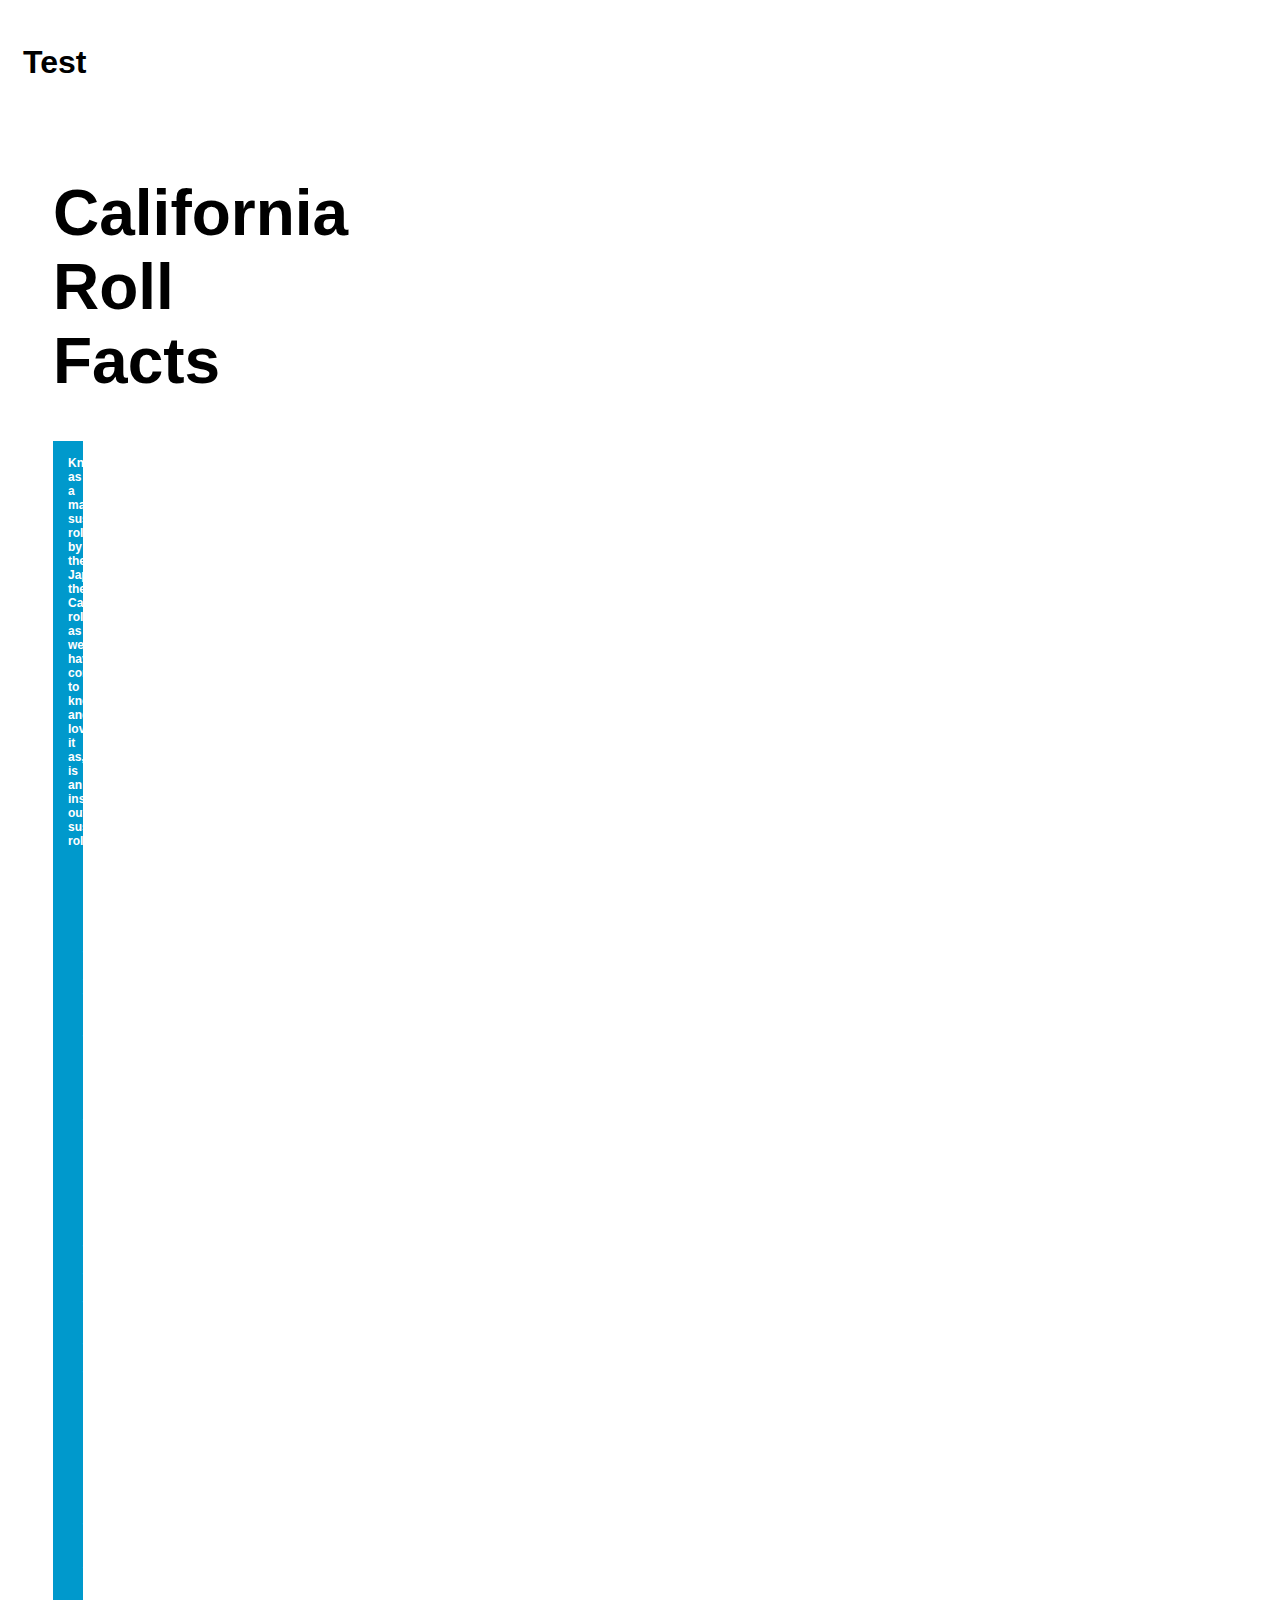
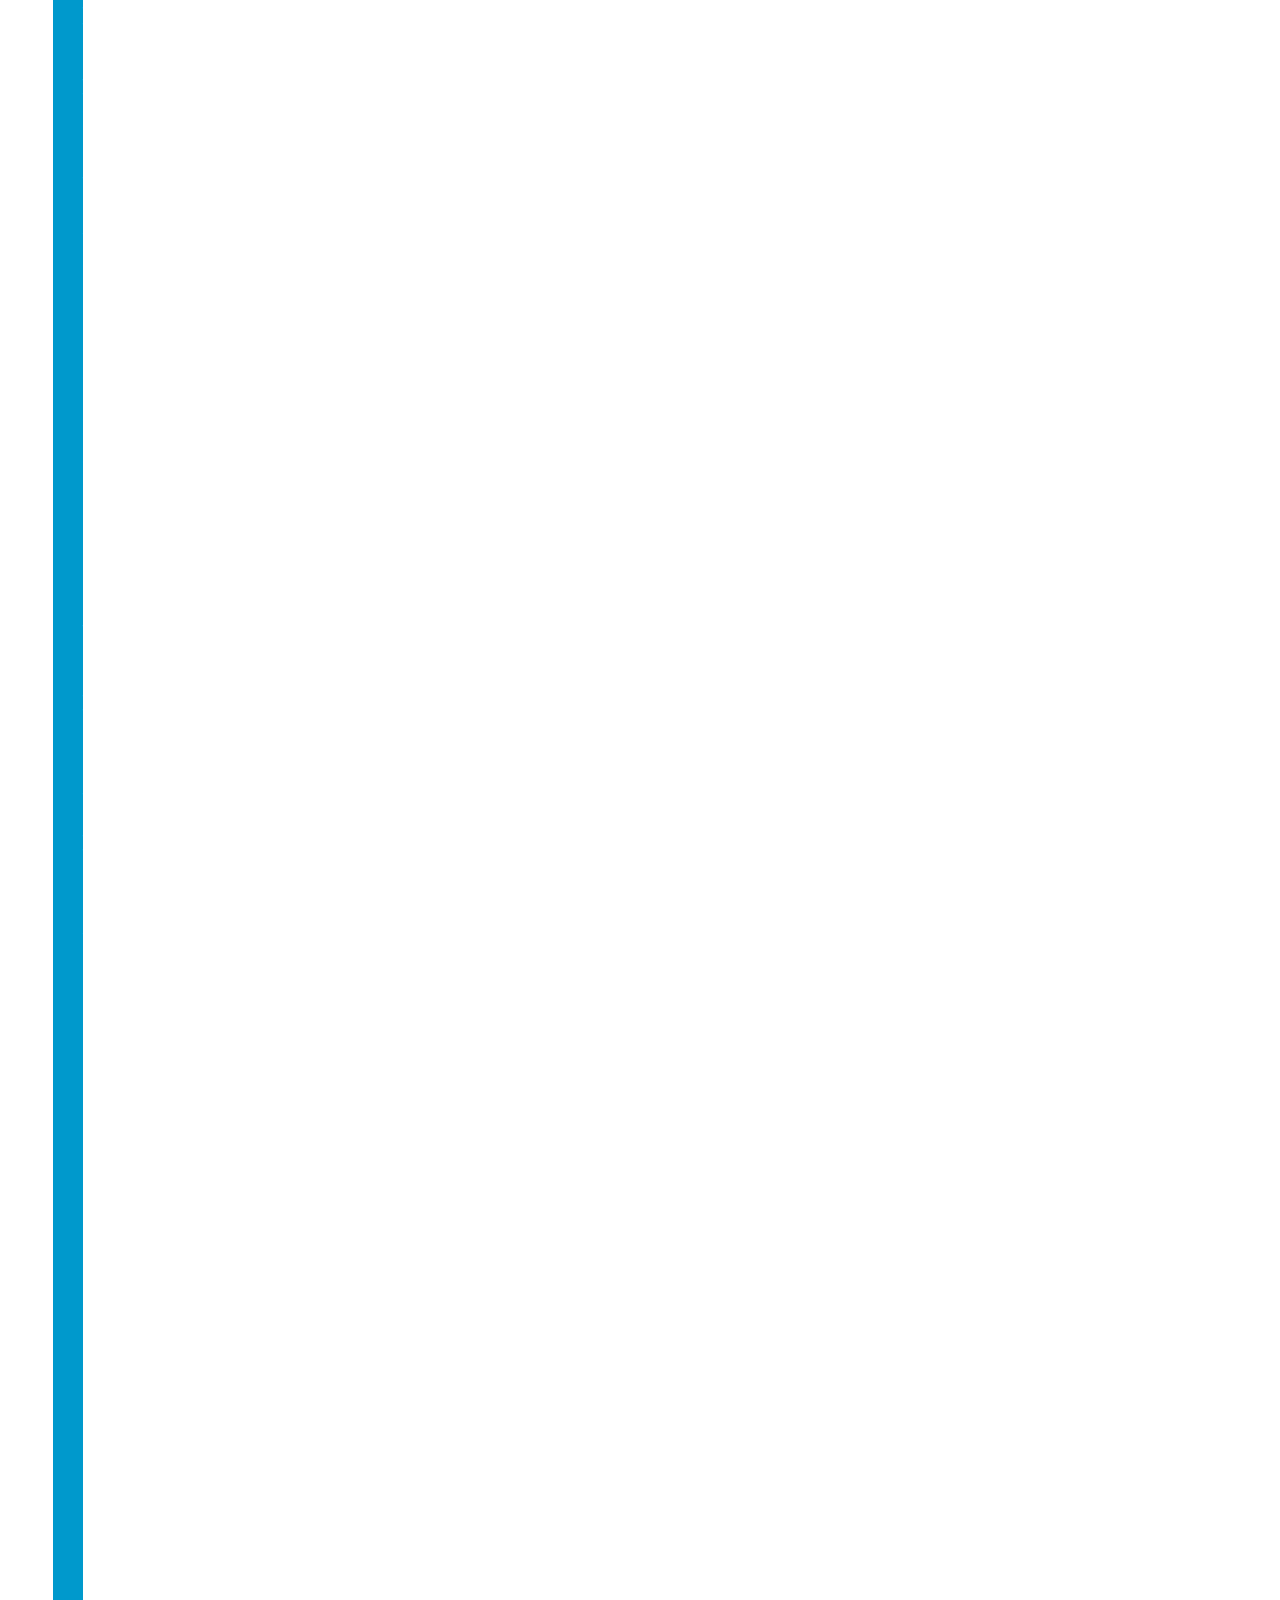
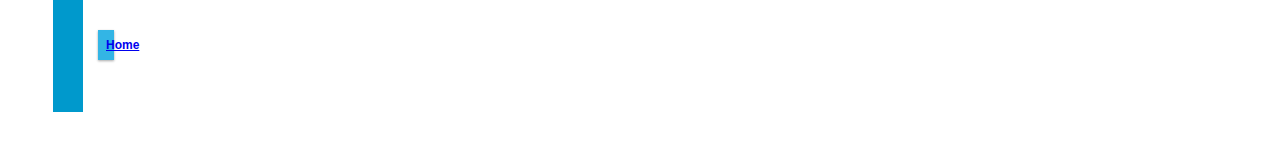
==== California.html @ 665a63bd "Update California.html" ====
<!DOCTYPE html>
<html>
<head>
<meta name="viewport" content="width=device-width, initial-scale=1.0">
<style>
* {
  box-sizing: border-box;
}

.row::after {
  content: "";
  clear: both;
  display: table;
}

[class*="col-"] {
  float: left;
  padding: 15px;
}

html {
  font-family: "Lucida Sans", sans-serif;
}

.header {
  background-color: #9933cc;
  color: #ffffff;
  padding: 15px;
}

.menu ul {
  list-style-type: none;
  margin: 0;
  padding: 0;
}

.menu li {
  padding: 8px;
  margin-bottom: 7px;
  background-color: #33b5e5;
  color: #ffffff;
  box-shadow: 0 1px 3px rgba(0,0,0,0.12), 0 1px 2px rgba(0,0,0,0.24);
}

.menu li:hover {
  background-color: #0099cc;
}

.aside {
  background-color: #33b5e5;
  padding: 15px;
  color: #ffffff;
  text-align: center;
  font-size: 14px;
  box-shadow: 0 1px 3px rgba(0,0,0,0.12), 0 1px 2px rgba(0,0,0,0.24);
}

.footer {
  background-color: #0099cc;
  color: #ffffff;
  text-align: center;
  font-size: 12px;
  padding: 15px;
}

/* For mobile phones: */
[class*="col-"] {
  width: 100%;
}

@media only screen and (min-width: 768px) {
  /* For desktop: */
  .col-1 {width: 8.33%;}
  .col-2 {width: 16.66%;}
  .col-3 {width: 25%;}
  .col-4 {width: 33.33%;}
  .col-5 {width: 41.66%;}
  .col-6 {width: 50%;}
  .col-7 {width: 58.33%;}
  .col-8 {width: 66.66%;}
  .col-9 {width: 75%;}
  .col-10 {width: 83.33%;}
  .col-11 {width: 91.66%;}
  .col-12 {width: 100%;}
}
</style>
<head>
  <div class= "col-3 menu">
<h1> Test <h1/>
<div> 
  <div>
    <head>
       <div class= "col-3 menu">
  <title>California Roll Facts</title>
</head>

<body>
   <div class= "col-3 menu">
  <h1>California Roll Facts</h1>
   <div class= "col-3 footer">
  <p1> Known as a makizushi sushi roll by the Japanese, the California roll as we have come to know and love it as, is an inside-out sushi roll.<p1/>
     <div class= "col-3 menu">
  <p1> It has been said before, more than a few times on record, that a California Roll is not technically Sushi. Its authenticity has been called into question time and time again, with people claiming that due to its somewhat contemporary nature, it cannot be considered ‘authentic sushi’. This is in fact a myth. The term Sushi is used when talking about any short-grained rice that is seasoned using vinegar or as is more commonly used nowadays, a small amount of salt and a small amount of sugar. It does not matter how big it is or what is its shape, if this type of seasoned rice is used to make it then technically, it is sushi. -https://www.sushicounter.com/blog/myths-facts-california-rolls-sushi<p1/>
 <div class= "col-3 menu">
    <p1> Though there has been debates as to who invented California rolls, the Japanese officials has appointed Hidekazu Tojo to be one of the goodwill ambassadors of Japanese cuisine – making us reach the conclusion that our favourite dish is not originally from California but Vancouver. <p1>
    <ul>
      <li><a href="Project.html">Home</a></li>
  </ul>
</body>
<script>


  </ul>
</body>







</html>
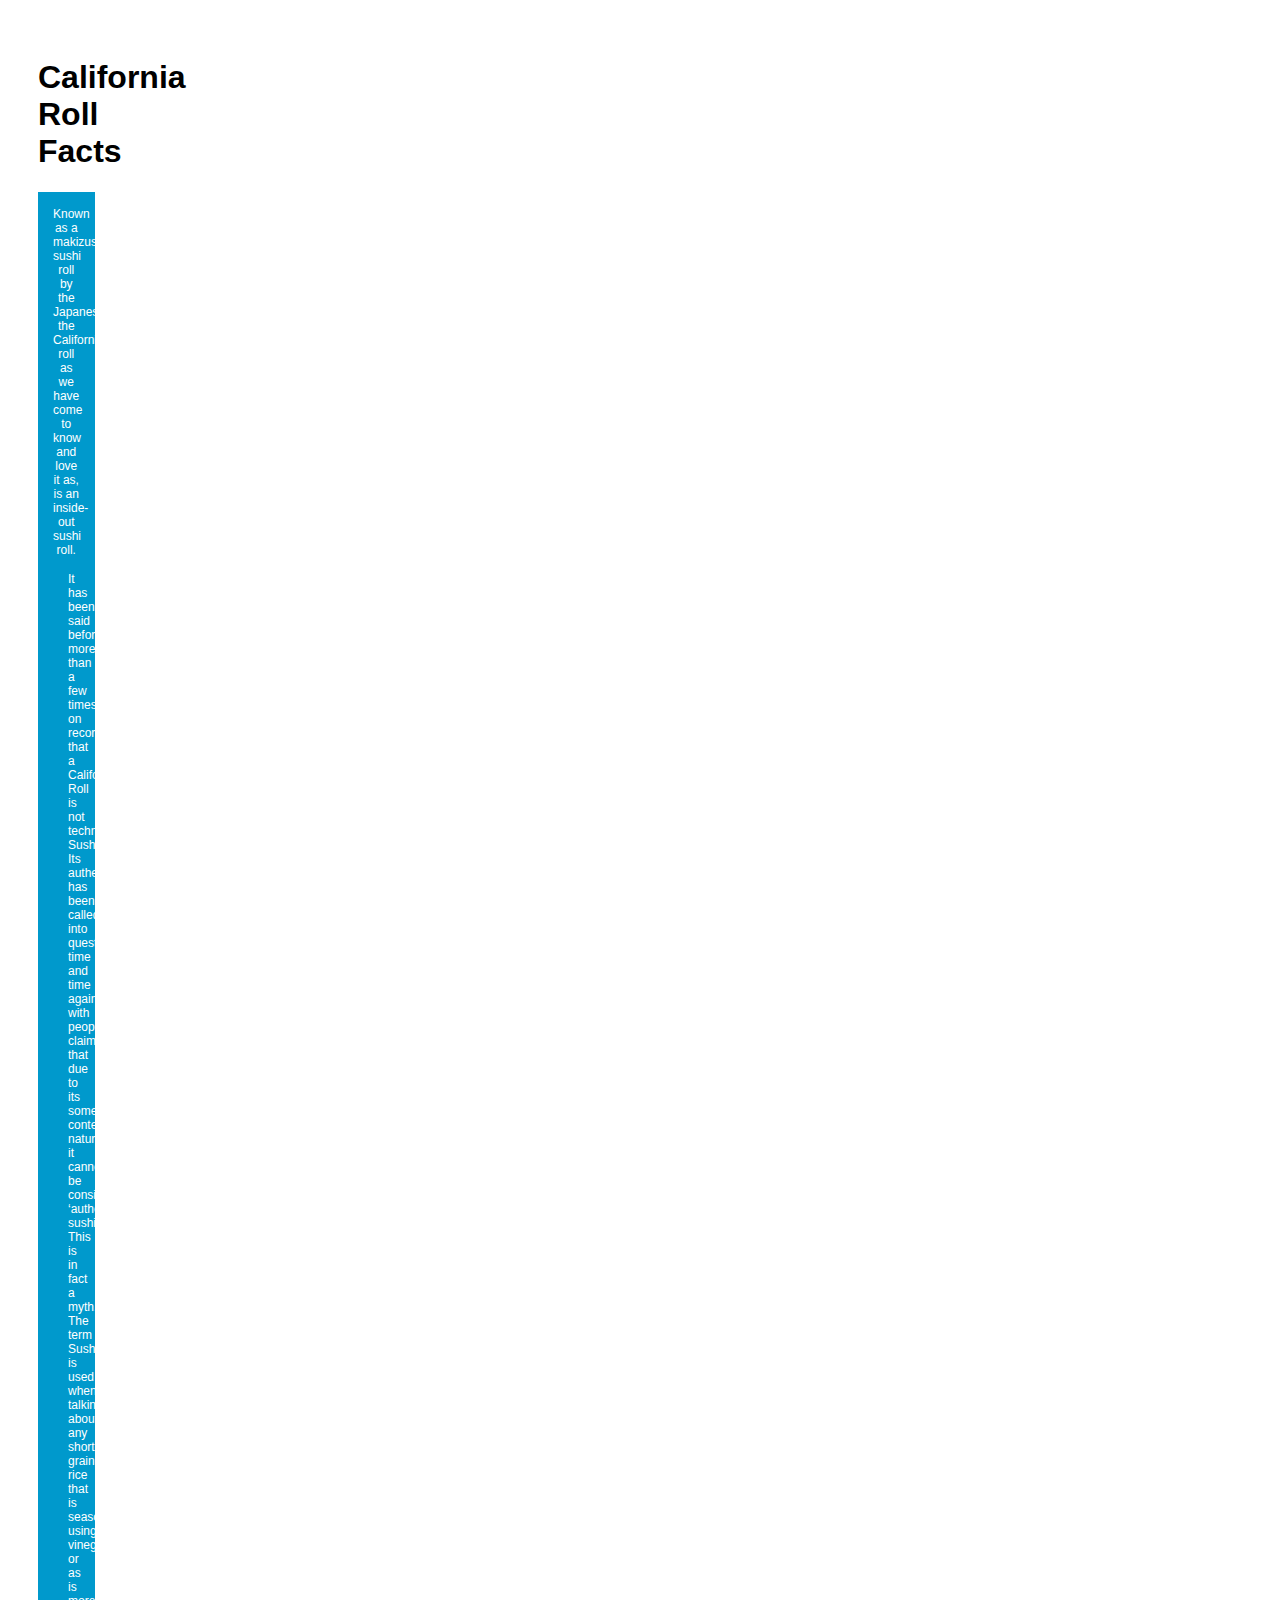
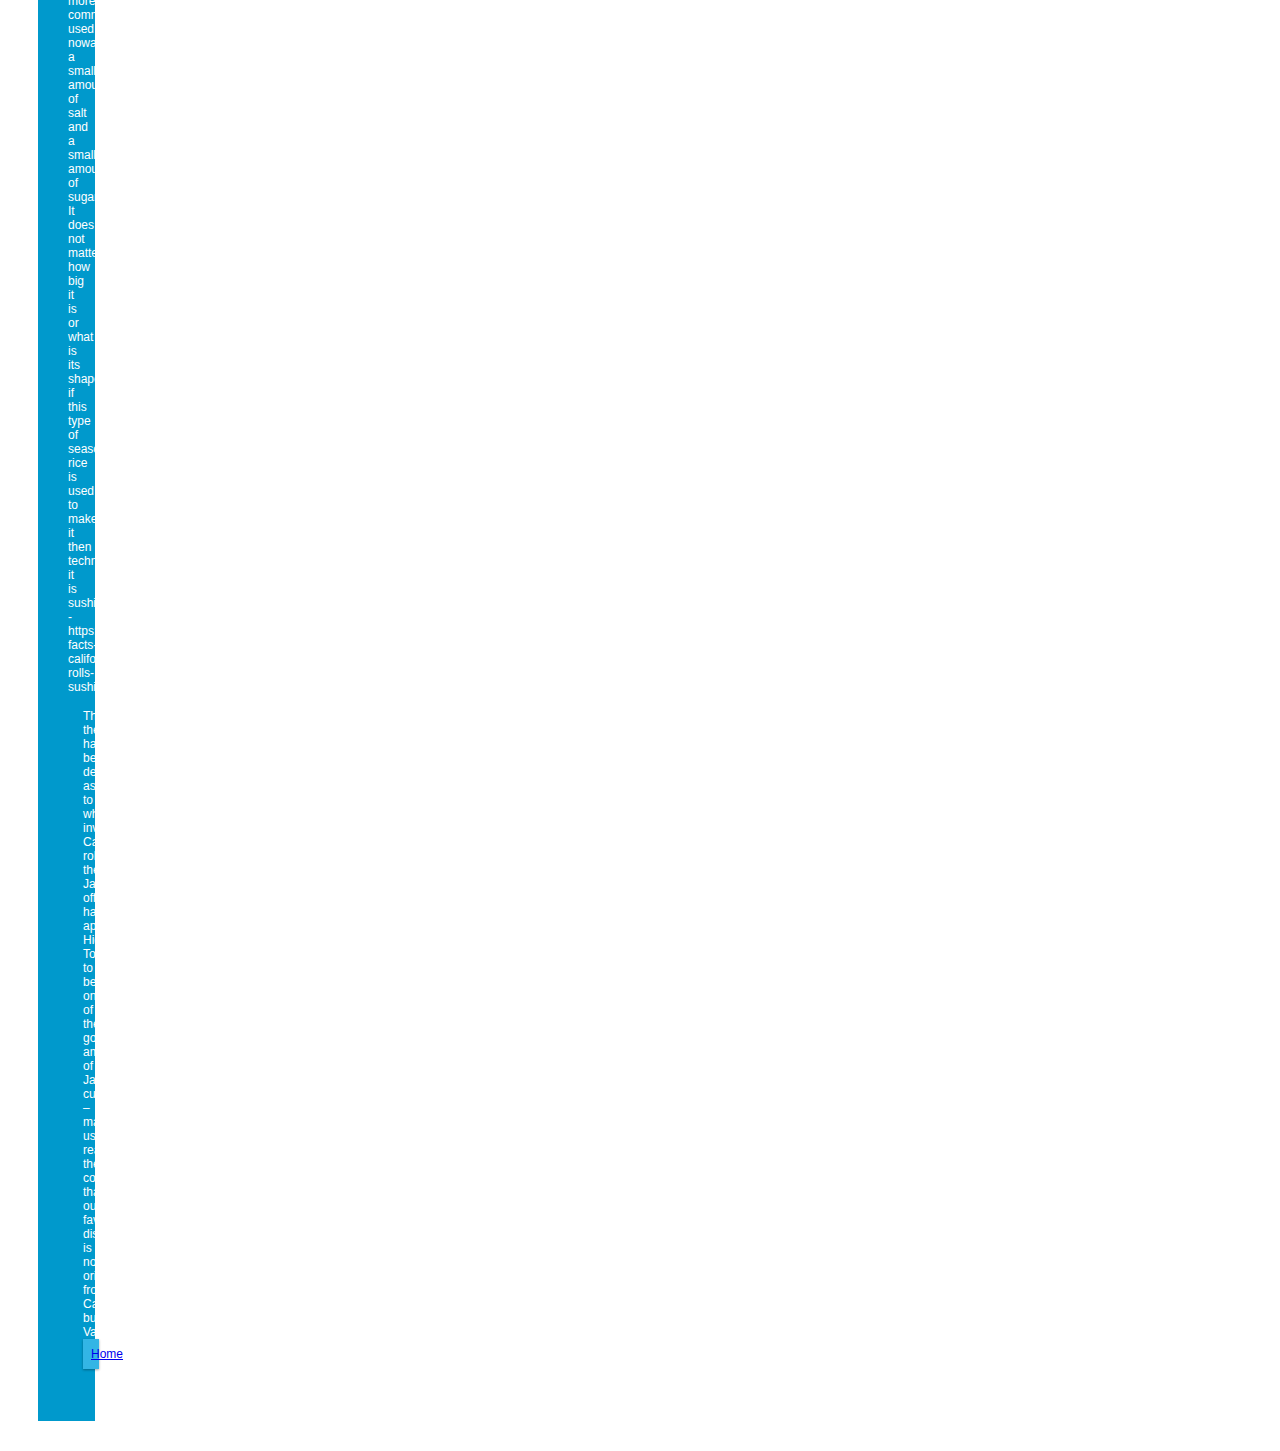
==== commit 790bbf60: "Update California.html" ====
--- a/California.html
+++ b/California.html
@@ -85,8 +85,6 @@
 }
 </style>
 <head>
-  <div class= "col-3 menu">
-<h1> Test <h1/>
 <div> 
   <div>
     <head>
@@ -95,13 +93,13 @@
 </head>
 
 <body>
-   <div class= "col-3 menu">
+   <div class= "col-6 menu">
   <h1>California Roll Facts</h1>
-   <div class= "col-3 footer">
+   <div class= "col-6 footer">
   <p1> Known as a makizushi sushi roll by the Japanese, the California roll as we have come to know and love it as, is an inside-out sushi roll.<p1/>
-     <div class= "col-3 menu">
+     <div class= "col-6 menu">
   <p1> It has been said before, more than a few times on record, that a California Roll is not technically Sushi. Its authenticity has been called into question time and time again, with people claiming that due to its somewhat contemporary nature, it cannot be considered ‘authentic sushi’. This is in fact a myth. The term Sushi is used when talking about any short-grained rice that is seasoned using vinegar or as is more commonly used nowadays, a small amount of salt and a small amount of sugar. It does not matter how big it is or what is its shape, if this type of seasoned rice is used to make it then technically, it is sushi. -https://www.sushicounter.com/blog/myths-facts-california-rolls-sushi<p1/>
- <div class= "col-3 menu">
+ <div class= "col-6 menu">
     <p1> Though there has been debates as to who invented California rolls, the Japanese officials has appointed Hidekazu Tojo to be one of the goodwill ambassadors of Japanese cuisine – making us reach the conclusion that our favourite dish is not originally from California but Vancouver. <p1>
     <ul>
       <li><a href="Project.html">Home</a></li>
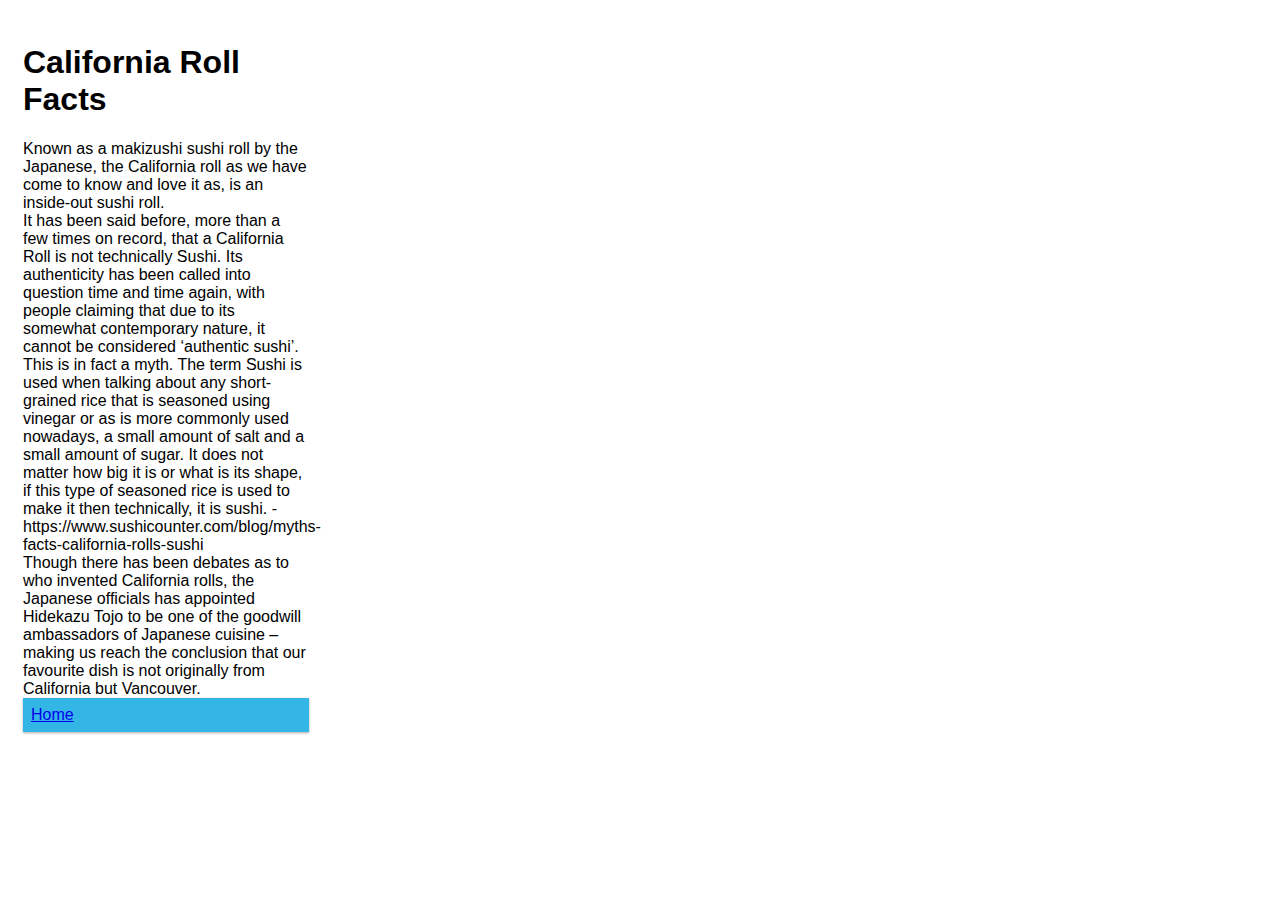
==== commit 1b89c8cc: "Update California.html" ====
--- a/California.html
+++ b/California.html
@@ -93,13 +93,13 @@
 </head>
 
 <body>
-   <div class= "col-6 menu">
+   <div>
   <h1>California Roll Facts</h1>
-   <div class= "col-6 footer">
+   <div>
   <p1> Known as a makizushi sushi roll by the Japanese, the California roll as we have come to know and love it as, is an inside-out sushi roll.<p1/>
-     <div class= "col-6 menu">
+     <div>
   <p1> It has been said before, more than a few times on record, that a California Roll is not technically Sushi. Its authenticity has been called into question time and time again, with people claiming that due to its somewhat contemporary nature, it cannot be considered ‘authentic sushi’. This is in fact a myth. The term Sushi is used when talking about any short-grained rice that is seasoned using vinegar or as is more commonly used nowadays, a small amount of salt and a small amount of sugar. It does not matter how big it is or what is its shape, if this type of seasoned rice is used to make it then technically, it is sushi. -https://www.sushicounter.com/blog/myths-facts-california-rolls-sushi<p1/>
- <div class= "col-6 menu">
+ <div>
     <p1> Though there has been debates as to who invented California rolls, the Japanese officials has appointed Hidekazu Tojo to be one of the goodwill ambassadors of Japanese cuisine – making us reach the conclusion that our favourite dish is not originally from California but Vancouver. <p1>
     <ul>
       <li><a href="Project.html">Home</a></li>
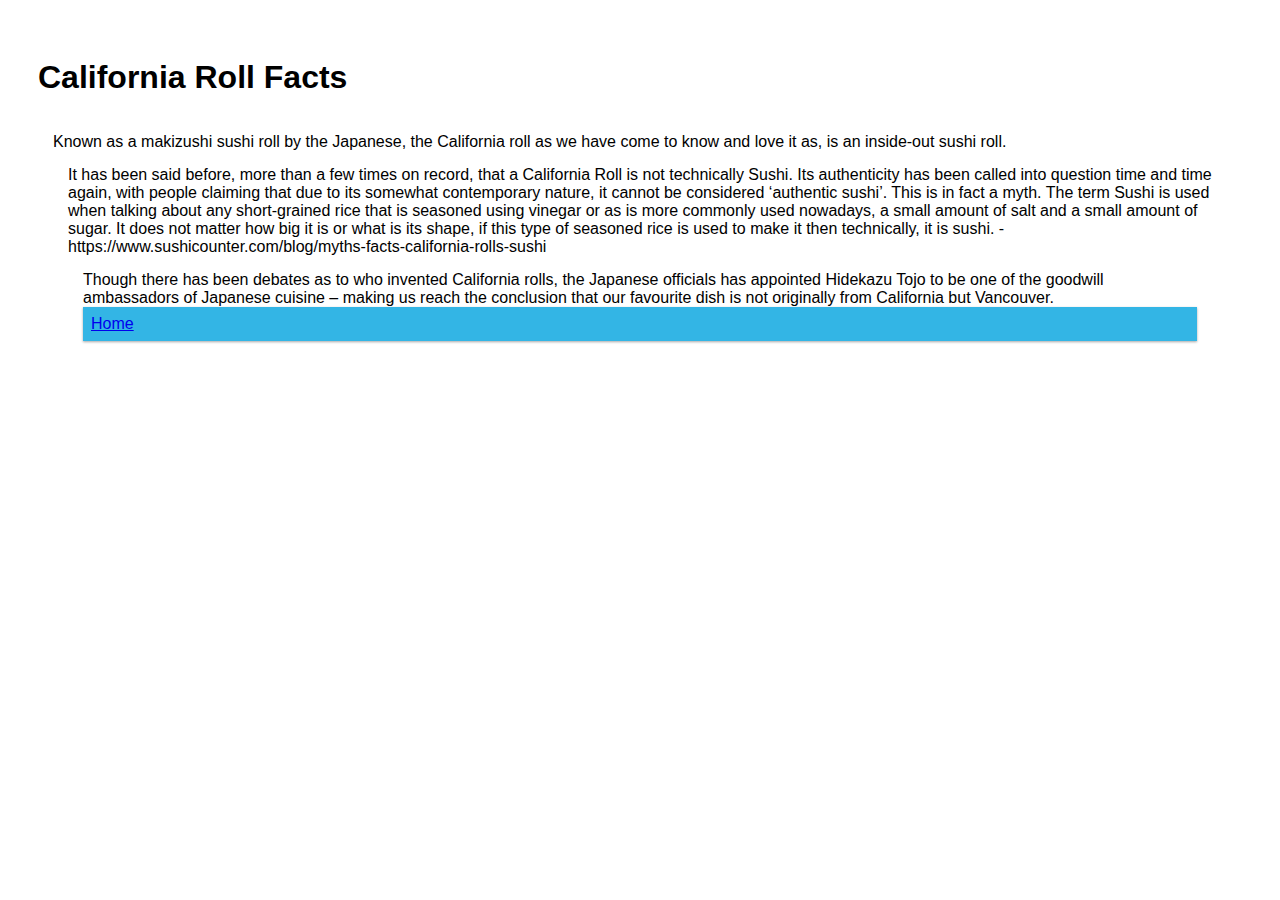
==== commit c024f842: "Update California.html" ====
--- a/California.html
+++ b/California.html
@@ -83,25 +83,34 @@
   .col-11 {width: 91.66%;}
   .col-12 {width: 100%;}
 }
+<!-- https://www.w3schools.com/css/css_rwd_mediaqueries.asp -->
 </style>
 <head>
 <div> 
   <div>
     <head>
-       <div class= "col-3 menu">
+       <div class= "col-12 menu">
   <title>California Roll Facts</title>
 </head>
 
 <body>
    <div>
+     <div class= "col-12 menu">
   <h1>California Roll Facts</h1>
    <div>
+     <div class= "col-12 menu">
   <p1> Known as a makizushi sushi roll by the Japanese, the California roll as we have come to know and love it as, is an inside-out sushi roll.<p1/>
      <div>
+       <div>
+         <div class= "col-12 menu">
+      
   <p1> It has been said before, more than a few times on record, that a California Roll is not technically Sushi. Its authenticity has been called into question time and time again, with people claiming that due to its somewhat contemporary nature, it cannot be considered ‘authentic sushi’. This is in fact a myth. The term Sushi is used when talking about any short-grained rice that is seasoned using vinegar or as is more commonly used nowadays, a small amount of salt and a small amount of sugar. It does not matter how big it is or what is its shape, if this type of seasoned rice is used to make it then technically, it is sushi. -https://www.sushicounter.com/blog/myths-facts-california-rolls-sushi<p1/>
  <div>
+   <div>
+     <div class= "col-12 menu">
     <p1> Though there has been debates as to who invented California rolls, the Japanese officials has appointed Hidekazu Tojo to be one of the goodwill ambassadors of Japanese cuisine – making us reach the conclusion that our favourite dish is not originally from California but Vancouver. <p1>
-    <ul>
+<div>    
+<ul>
       <li><a href="Project.html">Home</a></li>
   </ul>
 </body>
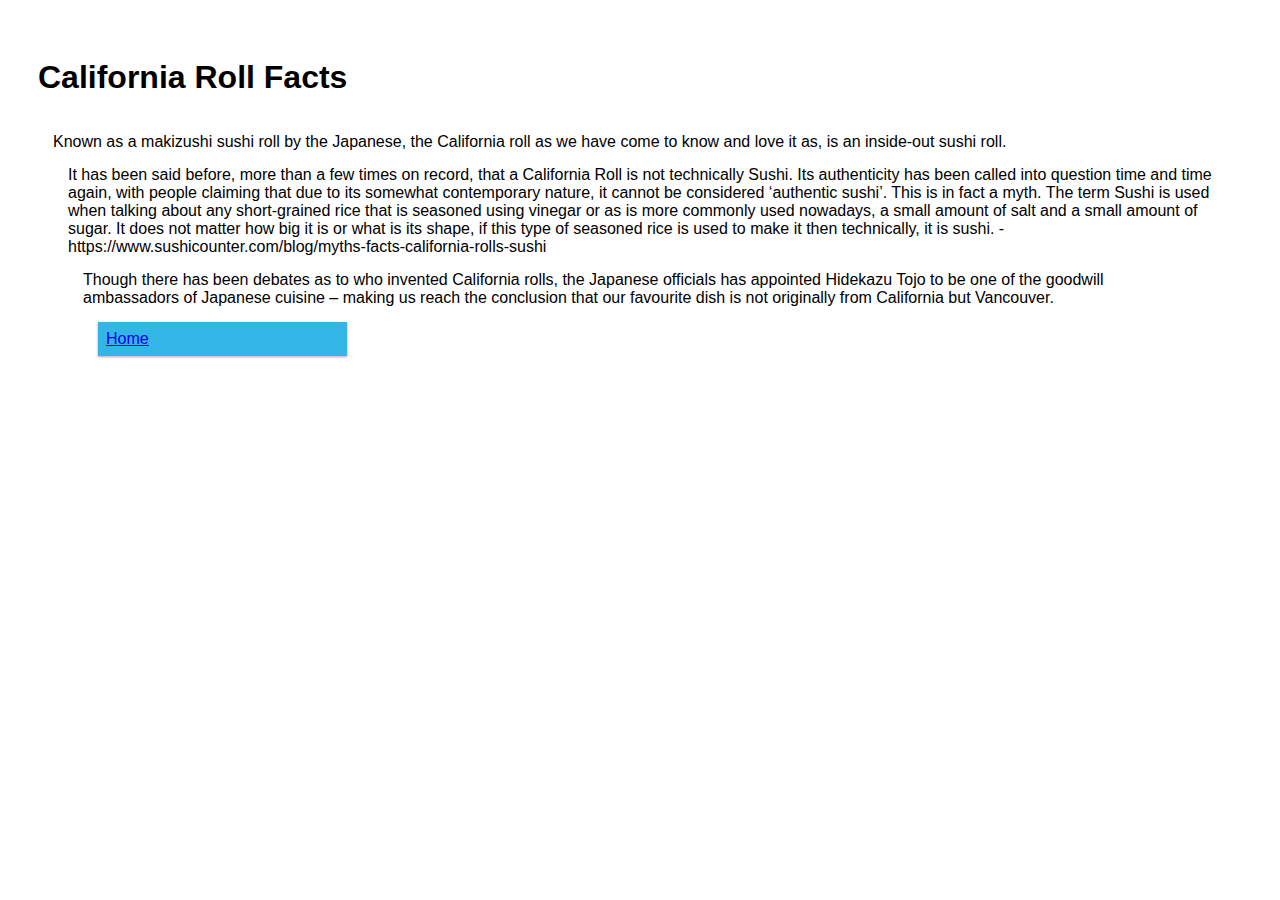
==== commit 0a17784b: "Update California.html" ====
--- a/California.html
+++ b/California.html
@@ -101,15 +101,14 @@
      <div class= "col-12 menu">
   <p1> Known as a makizushi sushi roll by the Japanese, the California roll as we have come to know and love it as, is an inside-out sushi roll.<p1/>
      <div>
-       <div>
          <div class= "col-12 menu">
       
   <p1> It has been said before, more than a few times on record, that a California Roll is not technically Sushi. Its authenticity has been called into question time and time again, with people claiming that due to its somewhat contemporary nature, it cannot be considered ‘authentic sushi’. This is in fact a myth. The term Sushi is used when talking about any short-grained rice that is seasoned using vinegar or as is more commonly used nowadays, a small amount of salt and a small amount of sugar. It does not matter how big it is or what is its shape, if this type of seasoned rice is used to make it then technically, it is sushi. -https://www.sushicounter.com/blog/myths-facts-california-rolls-sushi<p1/>
  <div>
-   <div>
      <div class= "col-12 menu">
     <p1> Though there has been debates as to who invented California rolls, the Japanese officials has appointed Hidekazu Tojo to be one of the goodwill ambassadors of Japanese cuisine – making us reach the conclusion that our favourite dish is not originally from California but Vancouver. <p1>
-<div>    
+<div> 
+  <div class= "col-3 menu">
 <ul>
       <li><a href="Project.html">Home</a></li>
   </ul>
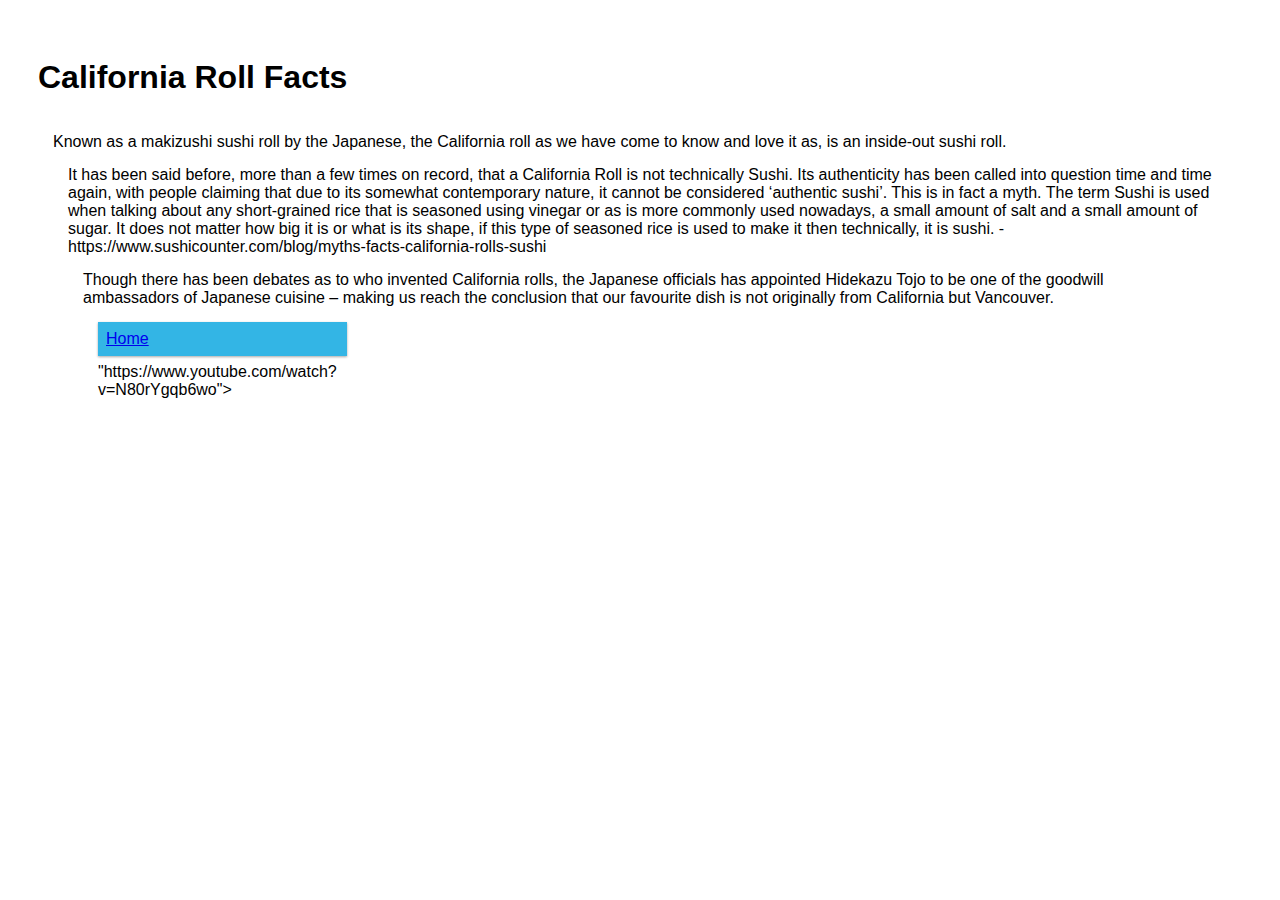
==== commit 1e5ac246: "Update California.html" ====
--- a/California.html
+++ b/California.html
@@ -112,11 +112,14 @@
 <ul>
       <li><a href="Project.html">Home</a></li>
   </ul>
+    <a href="https://external-content.duckduckgo.com/iu/?u=https%3A%2F%2Fi.ytimg.com%2Fvi%2FN80rYgqb6wo%2Fmaxresdefault.jpg&f=1&nofb=1"></a>
+    <ul>"https://www.youtube.com/watch?v=N80rYgqb6wo"><ul>
 </body>
 <script>
 
 
   </ul>
+  
 </body>
 
 
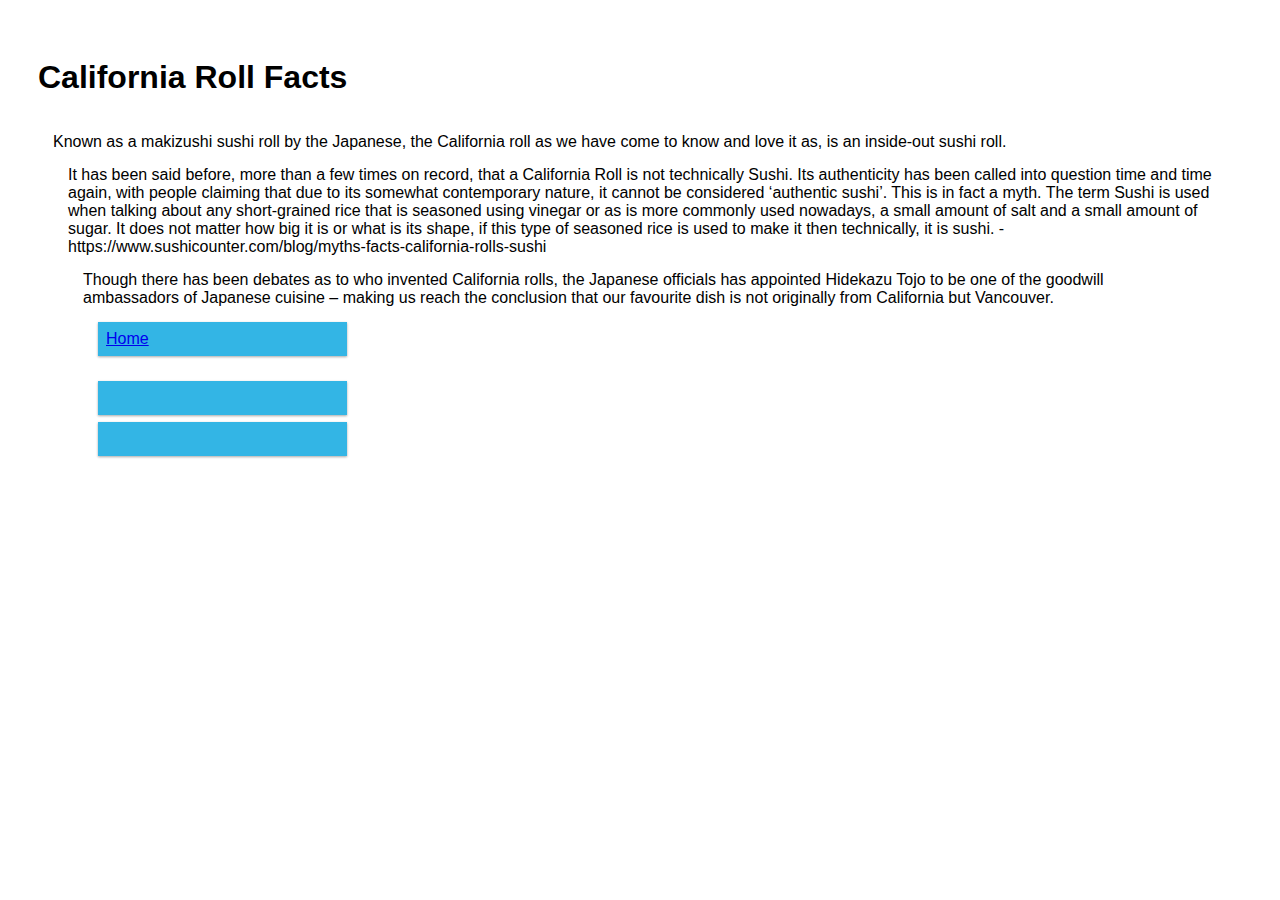
==== commit 2f043392: "Update California.html" ====
--- a/California.html
+++ b/California.html
@@ -112,8 +112,8 @@
 <ul>
       <li><a href="Project.html">Home</a></li>
   </ul>
-    <a href="https://external-content.duckduckgo.com/iu/?u=https%3A%2F%2Fi.ytimg.com%2Fvi%2FN80rYgqb6wo%2Fmaxresdefault.jpg&f=1&nofb=1"></a>
-    <ul>"https://www.youtube.com/watch?v=N80rYgqb6wo"><ul>
+     <img sr="https://external-content.duckduckgo.com/iu/?u=https%3A%2F%2Fi.ytimg.com%2Fvi%2FN80rYgqb6wo%2Fmaxresdefault.jpg&f=1&nofb=1">
+    <li><a href= "https://www.youtube.com/watch?v=N80rYgqb6wo"><li>
 </body>
 <script>
 
